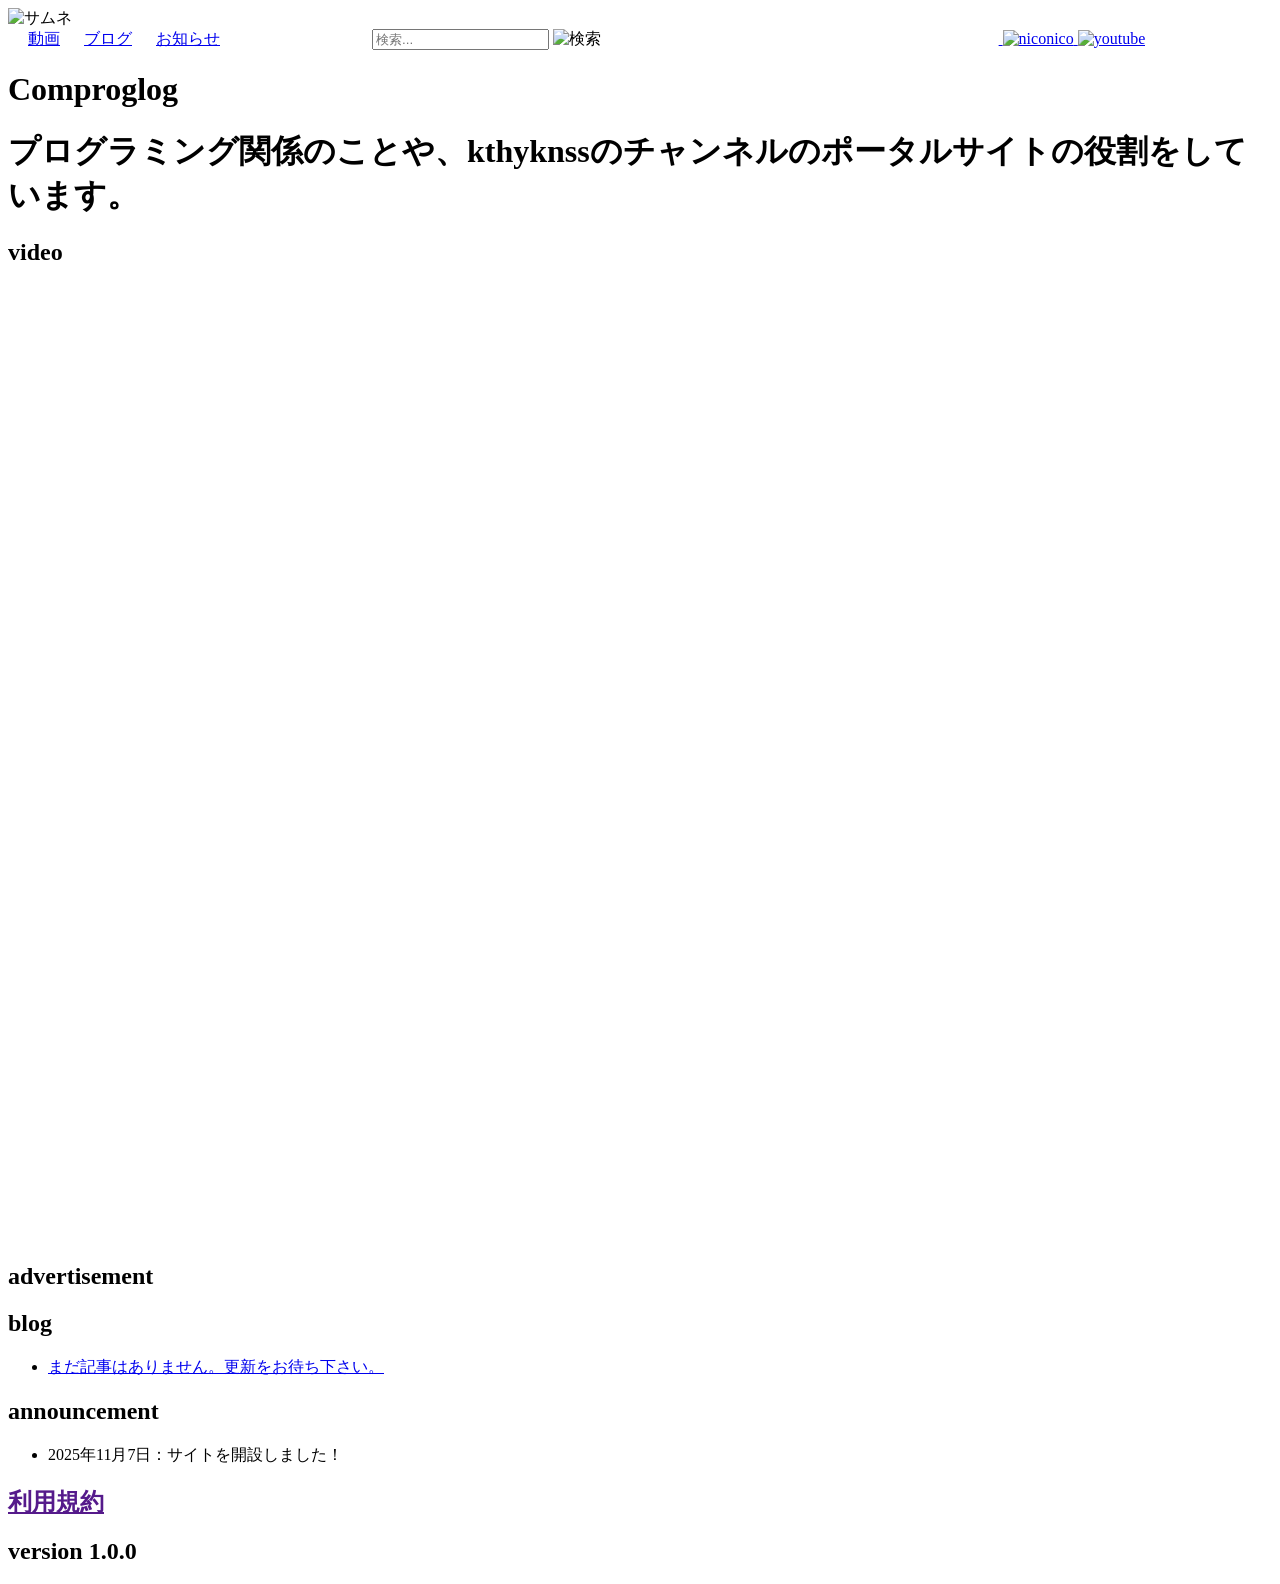
==== comproglog.html @ 24a22517 "Create comproglog.html NEW!" ====
<!DOCTYPE html>
<html lang="en">
<head>
  <meta charset="UTF-8">
  <meta name="viewport" content="width=device-width, initial-scale=1.0">
  <title>comproglog</title>
  <link rel="stylesheet" href="style.css">
</head>
<body>
    <img src="https://i.postimg.cc/httPHL74/image.jpg" width="200" alt="サムネ" id="samne">
<div id="header">
  &nbsp;&nbsp;&nbsp;&nbsp;
<a href="#videolink">動画</a>
  &nbsp;&nbsp;&nbsp;&nbsp;
  <a href="#bloglink">ブログ</a>
  &nbsp;&nbsp;&nbsp;&nbsp;
  <a href="#announcelink">お知らせ</a> 
  &emsp;&emsp;&emsp;&emsp;&emsp;&emsp;&emsp;&emsp;&emsp;
  <input type="text" placeholder="検索..." id="search">
  <img src="https://i.postimg.cc/vHmRxPtr/1.png" alt="検索" id="mark">
  &emsp;&emsp;&emsp;&emsp;&emsp;&emsp;&emsp;&emsp;&emsp;&emsp;&emsp;&emsp;&emsp;&emsp;&emsp;&emsp;&emsp;&emsp;&emsp;&emsp;&emsp;&emsp;&nbsp;&nbsp;&thinsp;&thinsp; &emsp;&thinsp;
 <a target="_blank"href="https://discord.gg/j5AXsuaGX5">
  <img src="https://i.postimg.cc/sftMm0Tr/3.png" width="40" id="discord" alt="">
  </a>
  <a target="_blank"href="http://www.nicovideo.jp/user/138783543">
  <img src="https://i.postimg.cc/7PWqnGYJ/7.png" width="40" alt="niconico" id="niconico">
  </a>
 <a target="_blank"href="https://www.youtube.com/@ktyhk-nss-channel"> <img src="https://i.postimg.cc/sfKHrZ06/5.png" alt="youtube" id="youtube" width="40"></a>
  </div>

  <h1 class="maeoki" id="youkoso">Comproglog</h1>
  <h1 class="maeoki" id="sentence">プログラミング関係のことや、kthyknssのチャンネルのポータルサイトの役割をしています。</h1>
<!--#3b9bff-->
<h2 id="videolink" class="maeoki midashi" style="top : 50%">video</h2>
<!-- 矢印右 -->
<img src="https://i.postimg.cc/9QJHJm1r/Screenshot-2025-10-12-11-01-23-removebg-preview.png" alt="" class="arrow" style="left : 78%;" onclick="right()">
<!-- 矢印左 -->
<img src="https://i.postimg.cc/9QJHJm1r/Screenshot-2025-10-12-11-01-23-removebg-preview.png" alt="" class="arrow flip" style="left : 17%;" onclick="left()">
<!-- VIDEOゾーン -->
<!-- １ -->
<iframe width="560" height="315" src="https://www.youtube.com/embed/Y_5kb8q_Q_o?si=CIbL7YURCf5P9Yh3" title="YouTube video player" frameborder="0" allow="accelerometer; autoplay; clipboard-write; encrypted-media; gyroscope; picture-in-picture; web-share" referrerpolicy="strict-origin-when-cross-origin" allowfullscreen class="videocolle" id="Frst"></iframe>
<!-- 2 -->
<iframe width="560" height="315" src="https://www.youtube.com/embed/PtvyJNSGvcA?si=JcP7pcxbigwvX889" title="YouTube video player" frameborder="0" allow="accelerometer; autoplay; clipboard-write; encrypted-media; gyroscope; picture-in-picture; web-share" referrerpolicy="strict-origin-when-cross-origin" allowfullscreen class="videocolle" id="Scond"></iframe>
<!-- 3 -->
<iframe width="560" height="315" src="https://www.youtube.com/embed/Ly1IuZ_kyN8?si=x4cbtOmHQOADsV1v" title="YouTube video player" frameborder="0" allow="accelerometer; autoplay; clipboard-write; encrypted-media; gyroscope; picture-in-picture; web-share" referrerpolicy="strict-origin-when-cross-origin" allowfullscreen class="videocolle" id="Tird"></iframe>
<!-- 4 -->
<iframe width="560" height="315" src="https://www.youtube.com/embed/qOART3ul9WM?si=tiIOcBHc8bQKabcH" title="YouTube video player" frameborder="0" allow="accelerometer; autoplay; clipboard-write; encrypted-media; gyroscope; picture-in-picture; web-share" referrerpolicy="strict-origin-when-cross-origin" allowfullscreen id="Frth" class="videocolle"></iframe>
<!-- 5 -->
<iframe width="560" height="315" src="https://www.youtube.com/embed/xprQW65XaCM?si=X0OTWUW_y8Riw7_o" title="YouTube video player" frameborder="0" allow="accelerometer; autoplay; clipboard-write; encrypted-media; gyroscope; picture-in-picture; web-share" referrerpolicy="strict-origin-when-cross-origin" allowfullscreen class="videocolle" id="Ffth"></iframe>


<h2 class="maeoki" style="top : 125%">advertisement</h2>
<h2 id="bloglink" class="maeoki midashi" style="top : 175%">blog</h2>

  <ul class="scroll-list" style="top : 205%;
      width: 900px;">
    <li><a href="https://example.com/apple" target="_blank">まだ記事はありません。更新をお待ち下さい。</a></li>
  </ul>


<h2 id="announcelink" class="maeoki midashi" style="top : 250%">announcement</h2>

 <ul class="scroll-list" style="top : 280%; width : 700px ">
    <li>2025年11月7日：サイトを開設しました！</li>
  </ul>

<h2 class="maeoki" style="top : 320%"><a href="">利用規約</a></h2>
<h2 class="maeoki" style="top : 325%">version 1.0.0</h2>
  <script src="script.js"></script>
</body>
</html>
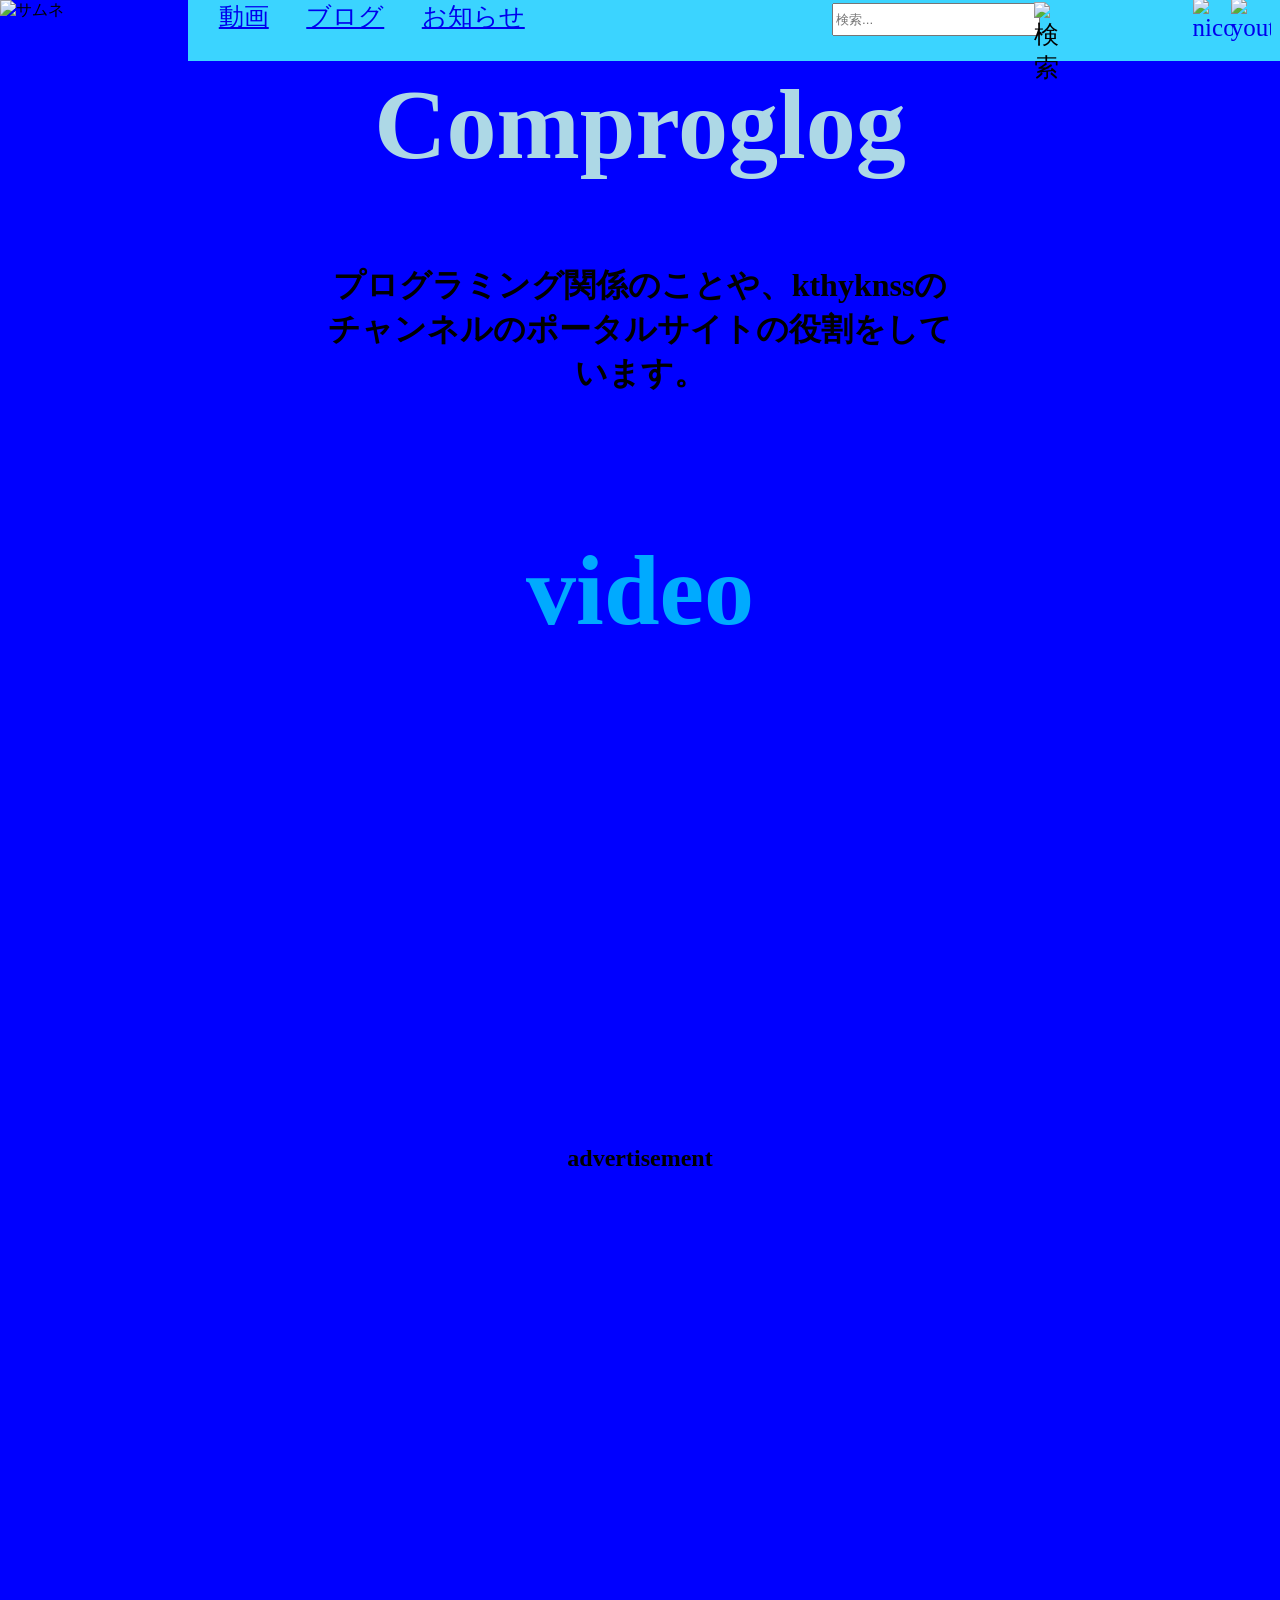
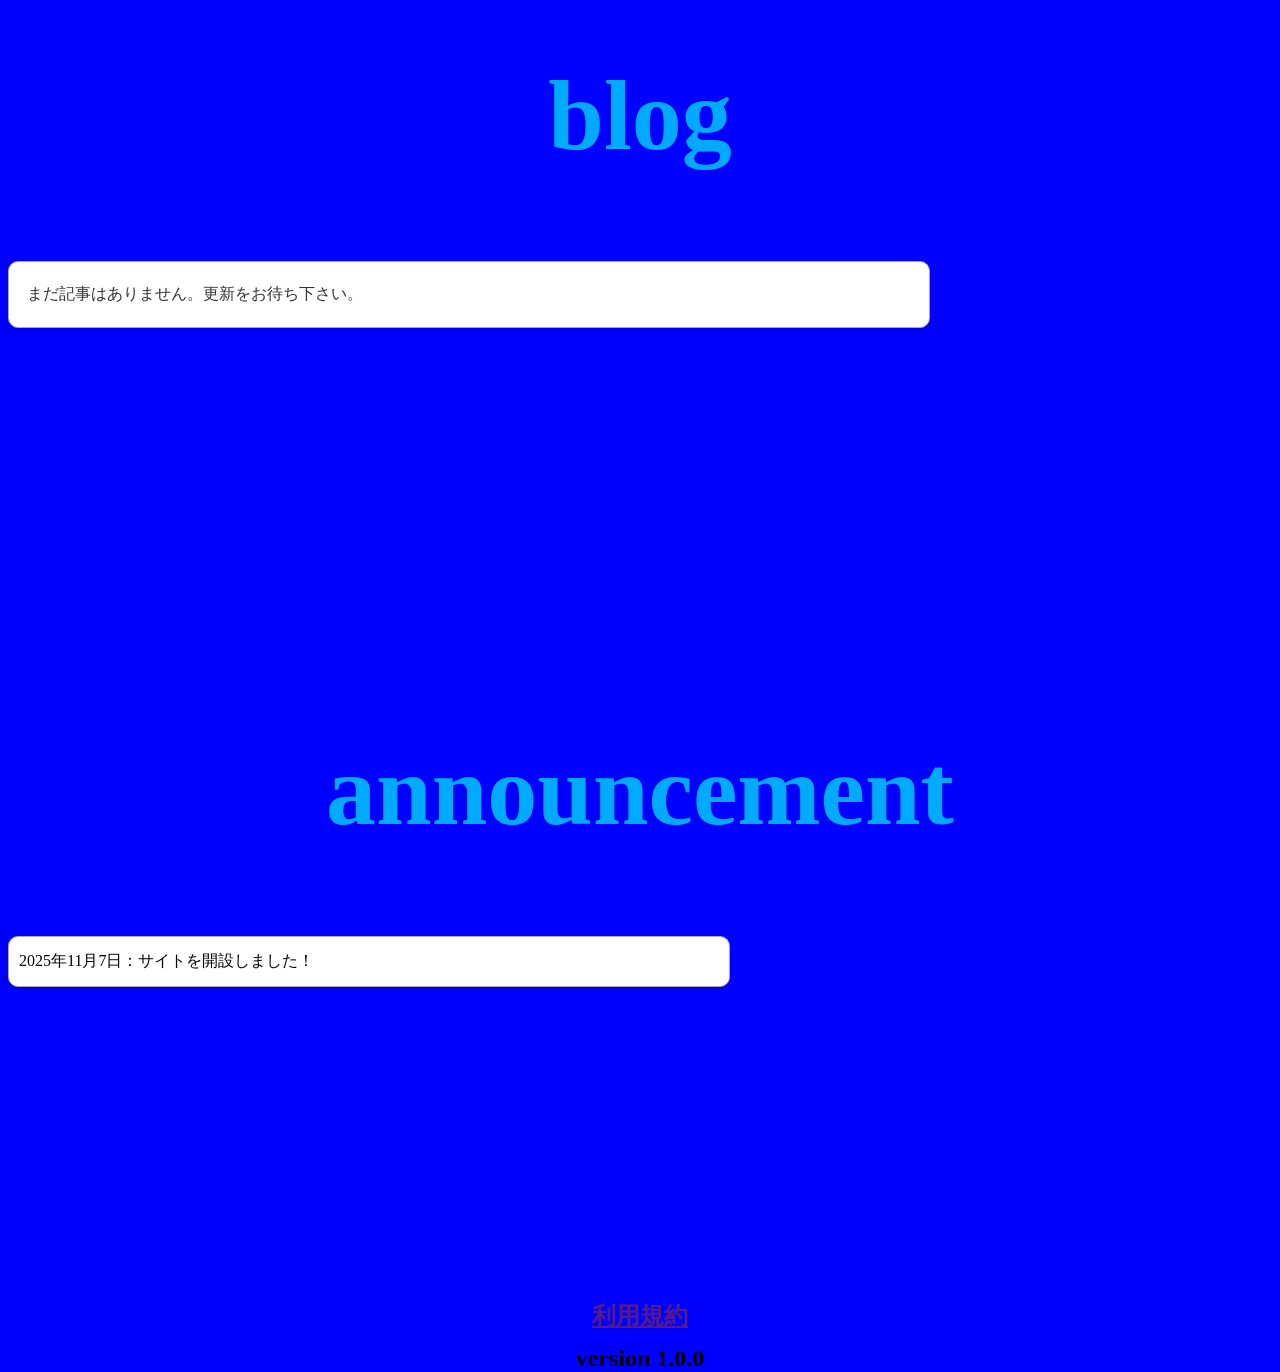
==== commit f060ecf4: "Update comproglog.html" ====
--- a/comproglog.html
+++ b/comproglog.html
@@ -4,7 +4,7 @@
   <meta charset="UTF-8">
   <meta name="viewport" content="width=device-width, initial-scale=1.0">
   <title>comproglog</title>
-  <link rel="stylesheet" href="style.css">
+  <link rel="stylesheet" href="comproglog.css">
 </head>
 <body>
     <img src="https://i.postimg.cc/httPHL74/image.jpg" width="200" alt="サムネ" id="samne">
--- a/comproglog.css
+++ b/comproglog.css
@@ -0,0 +1,115 @@
+  body {
+      background-color: blue;
+    }
+
+#header {
+  position : absolute;
+  top : 0%;
+  left : 14.65%;
+  font-size : 25px;
+  background-color : #3bd4ff;
+  color : black;
+  z-index : 2;
+}
+#samne {
+  position : absolute;
+  top : 0%;
+    left : 0%;
+}
+#search {
+  height : 27px;
+  width : 200px;
+  position : absolute;
+  top : 5%;
+  left : 59%;
+  color : blue;
+}
+#discord {
+  z-index : 1;
+  position : absolute;
+  left : 89%;
+  top : -4%
+}
+#mark {
+  position : absolute;
+  width : 33px;
+  left : 77.5%;
+  top : 3%
+}
+#niconico {
+    z-index : 1;
+  position : absolute;
+  left : 92%;
+  top : -4%
+}
+#youtube {
+   position : absolute;
+  left : 95.5%;
+  top : -4%
+}
+#youkoso {
+  position : absolute;
+font-size : 100px;
+  color : lightblue;
+  top : 0%
+}
+.maeoki {
+position: absolute;
+  left: 50%;
+  transform: translateX(-50%);
+  text-align: center;
+  font-family : serif;
+}
+#sentence {
+  top : 27%;
+}
+.midashi {
+  color : #00aaff;
+  font-size : 100px;
+}
+.videocolle {
+  position: absolute;
+  left: 50%;
+  transform: translateX(-50%);
+  text-align: center;
+  top : 80%;
+  display : none;
+}
+.arrow {
+  width : 100px;
+  position : absolute;
+  top : 90%;
+}
+.flip {
+    transform: scale(-1, 1);
+}
+
+.scroll-list {
+  position : absolute;
+      max-height: 200px; /* 高さを固定 */
+      overflow-y: auto;  /* 縦スクロール */
+      border: 1px solid #aaa;
+      border-radius: 10px;
+      padding: 10px;
+      background: #fff;
+      box-shadow: 0 2px 6px rgba(0,0,0,0.1);
+    }
+
+    .scroll-list li {
+      list-style: none;
+      margin: 4px 0;
+    }
+
+    .scroll-list a {
+      display: block;
+      text-decoration: none;
+      color: #333;
+      padding: 8px;
+      border-radius: 6px;
+      transition: background 0.2s, color 0.2s;
+    }
+
+    .scroll-list a:hover {
+      background: #0078ff;
+      color: white;
+    }
